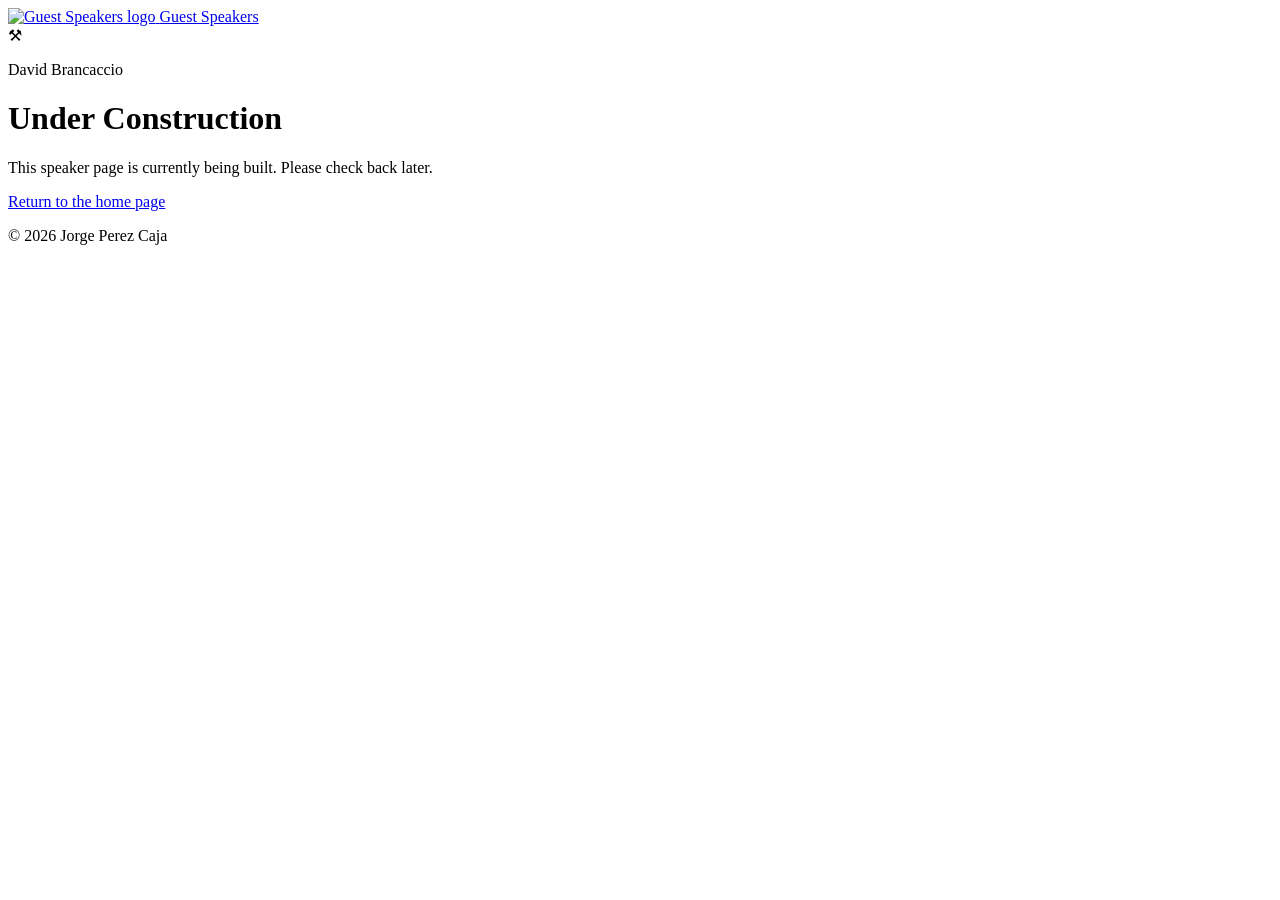
==== brancaccio.html @ 03bbab34 "Add files via upload" ====
<!DOCTYPE html>
<html lang="en">
<head>
    <meta charset="UTF-8">
    <meta name="viewport" content="width=device-width, initial-scale=1.0">
    <title>Under Construction | Guest Speakers</title>
    <link rel="stylesheet" href="css/style.css">
</head>
<body>
    <header class="site-header">
        <a class="brand" href="index.html" aria-label="Guest Speakers home">
            <img src="images/logo.svg" alt="Guest Speakers logo" class="logo">
            <span>Guest Speakers</span>
        </a>
    </header>

    <main class="container construction-page">
        <div class="construction-icon" aria-hidden="true">⚒</div>
        <p class="eyebrow">David Brancaccio</p>
        <h1>Under Construction</h1>
        <p>This speaker page is currently being built. Please check back later.</p>
        <a class="button-link" href="index.html">Return to the home page</a>
    </main>

    <footer class="site-footer">
        <p>&copy; 2026 Jorge Perez Caja</p>
    </footer>
</body>
</html>
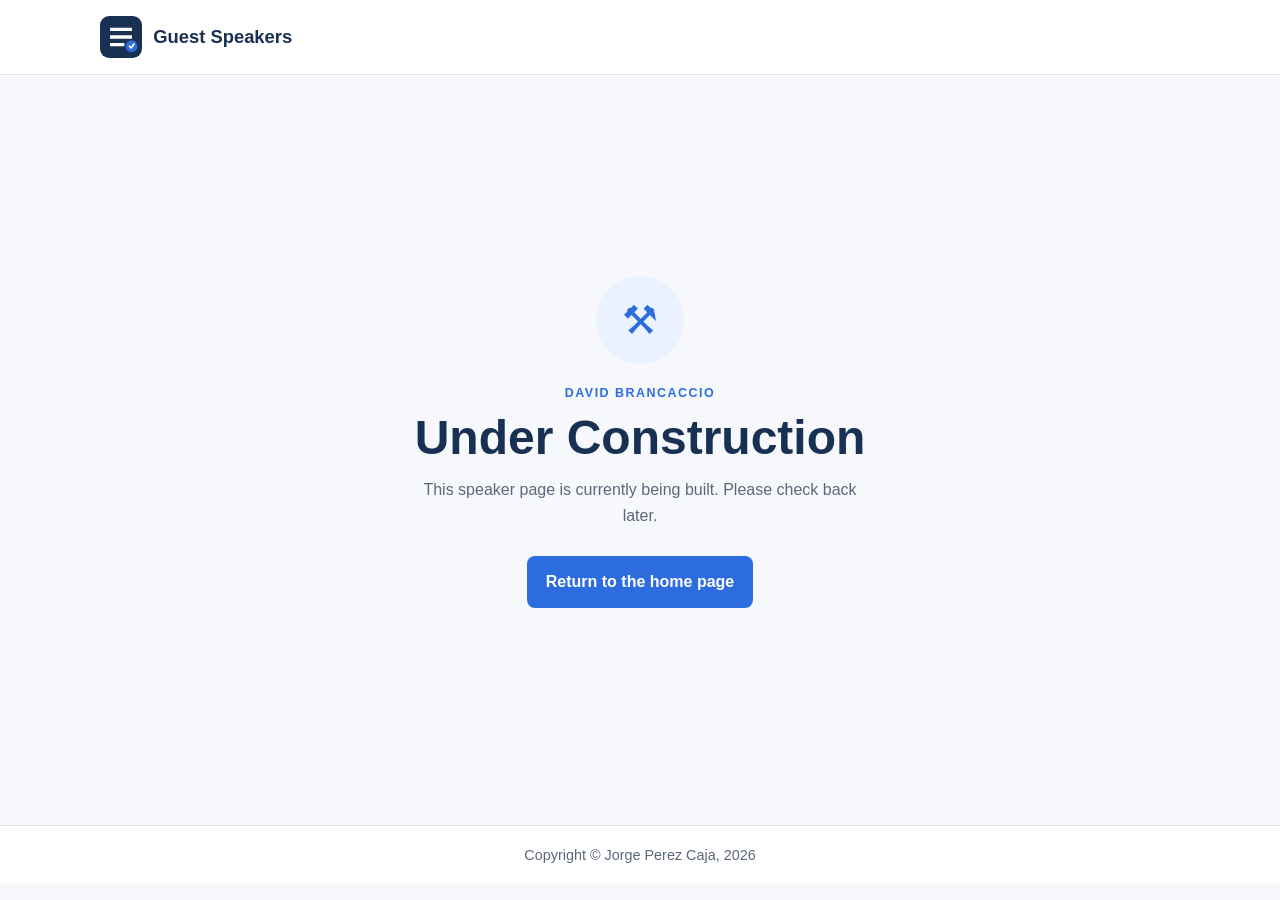
==== commit 2affbebf: "Add files via upload" ====
--- a/brancaccio.html
+++ b/brancaccio.html
@@ -23,7 +23,7 @@
     </main>
 
     <footer class="site-footer">
-        <p>&copy; 2026 Jorge Perez Caja</p>
+        <p>Copyright &copy; Jorge Perez Caja, 2026</p>
     </footer>
 </body>
 </html>
--- a/css/style.css
+++ b/css/style.css
@@ -0,0 +1,156 @@
+/* A05 Guest Speakers website styles */
+:root {
+    --navy: #183153;
+    --blue: #2d6cdf;
+    --pale-blue: #eaf1ff;
+    --ink: #1e293b;
+    --muted: #5c687a;
+    --paper: #f6f8fc;
+    --white: #ffffff;
+    --line: #dbe2ee;
+}
+
+* { box-sizing: border-box; }
+
+body {
+    margin: 0;
+    font-family: Arial, Helvetica, sans-serif;
+    color: var(--ink);
+    background: var(--paper);
+    line-height: 1.6;
+}
+
+.site-header {
+    display: flex;
+    align-items: center;
+    justify-content: space-between;
+    gap: 1rem;
+    padding: 1rem max(1.25rem, calc((100% - 1080px) / 2));
+    background: var(--white);
+    border-bottom: 1px solid var(--line);
+}
+
+.brand {
+    display: inline-flex;
+    align-items: center;
+    gap: .7rem;
+    color: var(--navy);
+    font-size: 1.15rem;
+    font-weight: 700;
+    text-decoration: none;
+}
+
+.logo { width: 42px; height: 42px; }
+.site-header nav a { color: var(--navy); text-decoration: none; font-weight: 700; }
+.site-header nav a:hover, .text-link:hover, .back-link:hover { text-decoration: underline; }
+
+.container {
+    width: min(1080px, calc(100% - 2rem));
+    margin: 0 auto;
+    padding: 2.5rem 0 3.5rem;
+}
+
+.intro { max-width: 690px; margin-bottom: 2rem; }
+.eyebrow {
+    margin: 0 0 .35rem;
+    color: var(--blue);
+    font-size: .78rem;
+    font-weight: 700;
+    letter-spacing: .12em;
+    text-transform: uppercase;
+}
+h1 { margin: 0 0 .75rem; color: var(--navy); font-size: clamp(2rem, 4vw, 3rem); line-height: 1.15; }
+h2 { margin: 0 0 .5rem; color: var(--navy); font-size: 1.35rem; }
+p { margin-top: 0; }
+.intro > p:last-child { color: var(--muted); }
+
+.speaker-grid {
+    display: grid;
+    grid-template-columns: repeat(2, minmax(0, 1fr));
+    gap: 1.5rem;
+}
+
+.speaker-card {
+    overflow: hidden;
+    background: var(--white);
+    border: 1px solid var(--line);
+    border-radius: 16px;
+    box-shadow: 0 8px 24px rgba(24, 49, 83, .06);
+}
+
+.speaker-photo {
+    display: block;
+    width: 100%;
+    height: 240px;
+    object-fit: cover;
+    background: var(--pale-blue);
+}
+
+.image-link { display: block; }
+.card-content { padding: 1.35rem; }
+.card-content p { color: var(--muted); }
+.text-link, .back-link { color: var(--blue); font-weight: 700; text-decoration: none; }
+.detail-page { min-height: calc(100vh - 150px); }
+.back-link { display: inline-block; margin-bottom: 1.5rem; }
+.detail-card {
+    display: grid;
+    grid-template-columns: minmax(220px, 340px) 1fr;
+    align-items: start;
+    gap: 2rem;
+    padding: 1.5rem;
+    background: var(--white);
+    border: 1px solid var(--line);
+    border-radius: 16px;
+}
+.detail-photo { width: 100%; border-radius: 12px; background: var(--pale-blue); }
+.note { color: var(--muted); font-size: .9rem; font-style: italic; }
+
+.construction-page {
+    display: flex;
+    min-height: calc(100vh - 150px);
+    flex-direction: column;
+    align-items: center;
+    justify-content: center;
+    text-align: center;
+}
+.construction-page > p:not(.eyebrow) { max-width: 460px; color: var(--muted); }
+.construction-icon {
+    display: grid;
+    width: 88px;
+    height: 88px;
+    margin-bottom: 1.25rem;
+    place-items: center;
+    color: var(--blue);
+    background: var(--pale-blue);
+    border-radius: 50%;
+    font-size: 2.5rem;
+}
+.button-link {
+    display: inline-block;
+    margin-top: .75rem;
+    padding: .8rem 1.15rem;
+    color: var(--white);
+    background: var(--blue);
+    border-radius: 8px;
+    font-weight: 700;
+    text-decoration: none;
+}
+.button-link:hover { background: var(--navy); }
+
+.site-footer {
+    padding: 1.1rem 1rem;
+    color: var(--muted);
+    background: var(--white);
+    border-top: 1px solid var(--line);
+    text-align: center;
+    font-size: .9rem;
+}
+.site-footer p { margin: 0; }
+
+@media (max-width: 700px) {
+    .speaker-grid { grid-template-columns: 1fr; }
+    .speaker-photo { height: 220px; }
+    .detail-card { grid-template-columns: 1fr; }
+    .detail-photo { max-width: 360px; }
+    .site-header { padding: .8rem 1rem; }
+}
